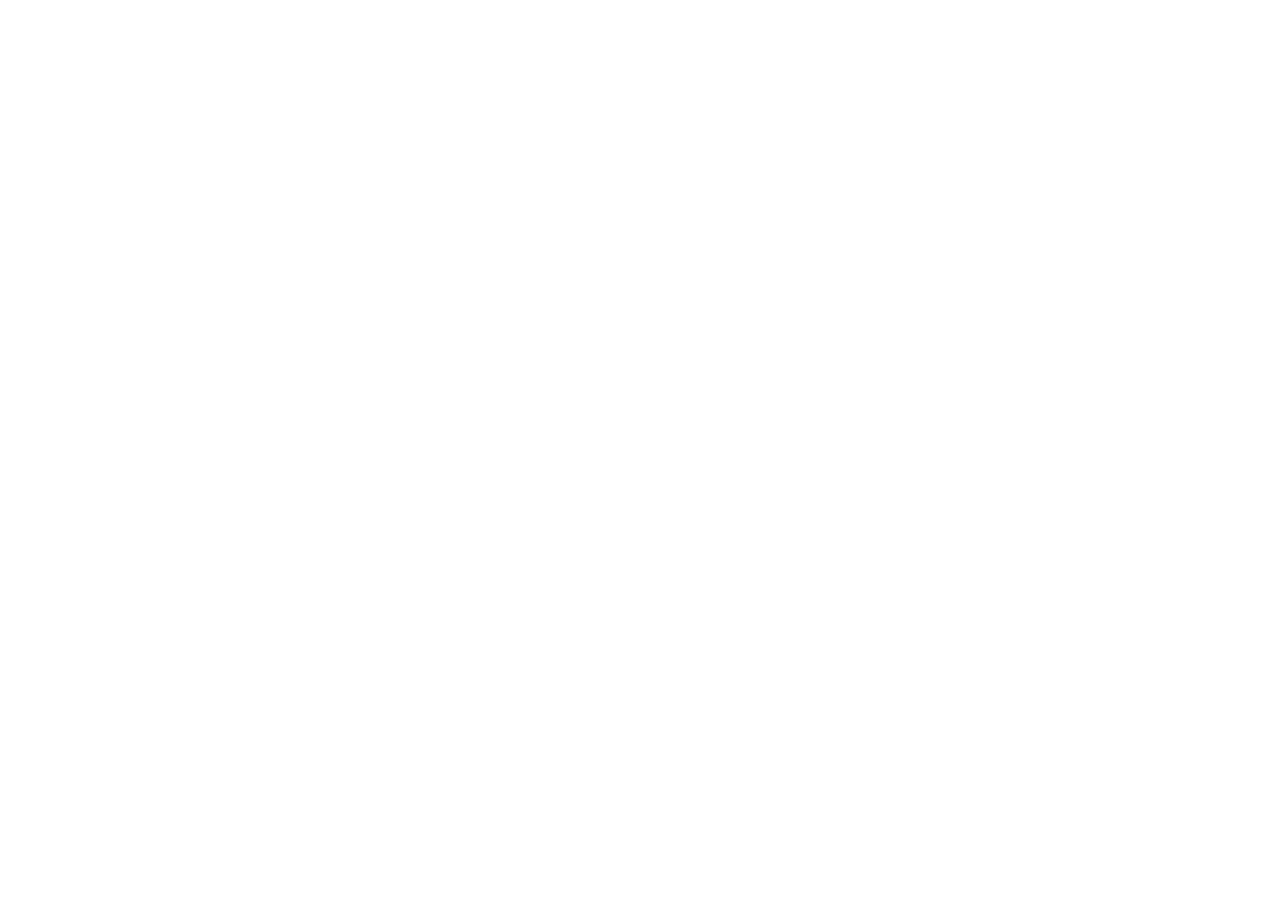
==== ex6/bootstrap/index.html @ 1de6edec "Move starting files in right directory" ====
<!doctype html>
<html lang="it">
<head>
<meta charset="utf-8" />
<meta name="viewport" content="width=device-width, initial-scale=1" />

<!-- Bootstrap CSS -->
<link href="https://cdn.jsdelivr.net/npm/bootstrap@5.1.3/dist/css/bootstrap.min.css" rel="stylesheet" integrity="sha384-1BmE4kWBq78iYhFldvKuhfTAU6auU8tT94WrHftjDbrCEXSU1oBoqyl2QvZ6jIW3" crossorigin="anonymous">
<link rel="stylesheet" href="css/style.css" >

<title>Blog Tecnologie Web - Home</title>
</head>
<body>

<script src="https://cdn.jsdelivr.net/npm/bootstrap@5.1.3/dist/js/bootstrap.bundle.min.js" integrity="sha384-ka7Sk0Gln4gmtz2MlQnikT1wXgYsOg+OMhuP+IlRH9sENBO0LRn5q+8nbTov4+1p" crossorigin="anonymous"></script>
</body>
</html>
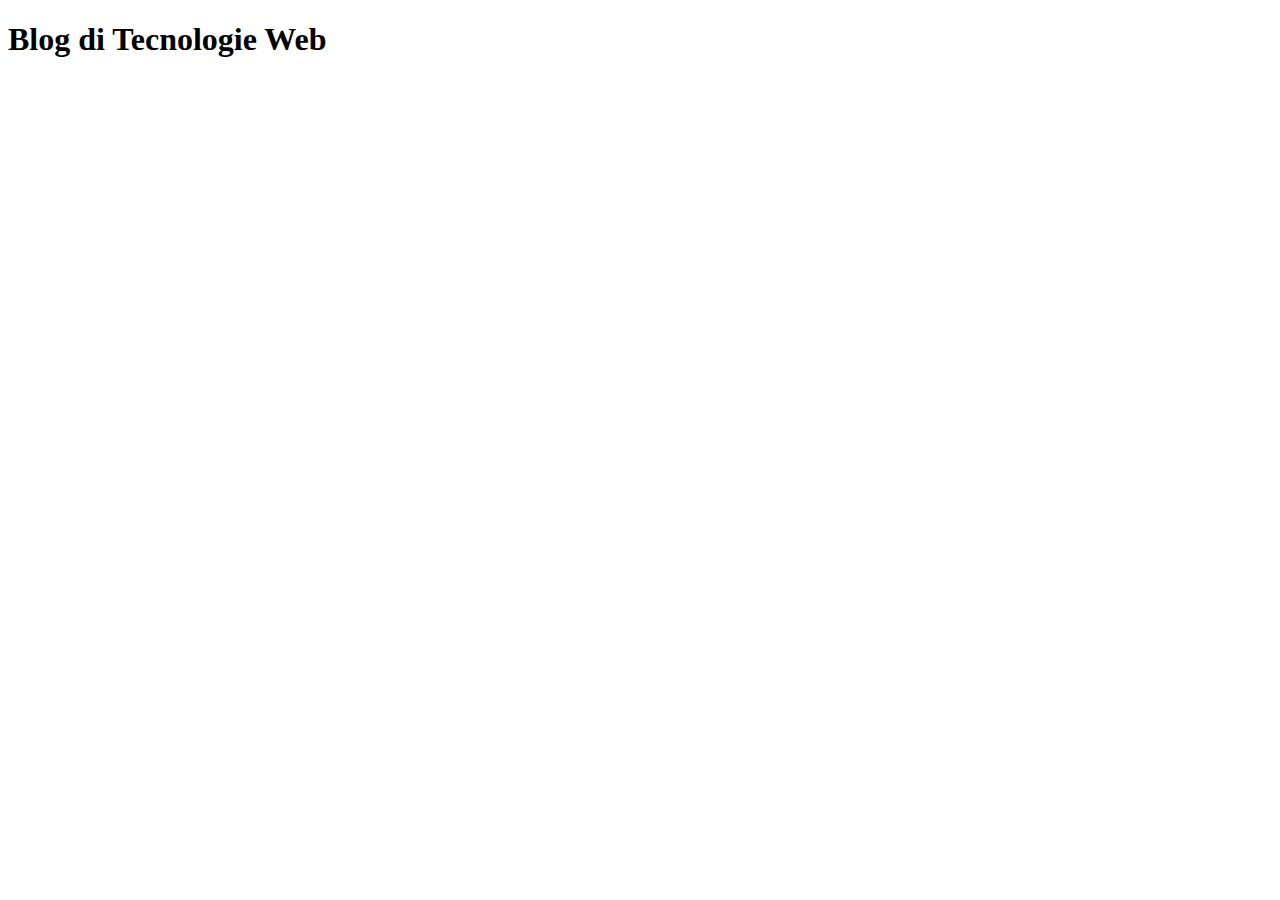
==== commit 013c4b97: "Add header in index.html" ====
--- a/ex6/bootstrap/index.html
+++ b/ex6/bootstrap/index.html
@@ -1,17 +1,31 @@
 <!doctype html>
 <html lang="it">
+
 <head>
-<meta charset="utf-8" />
-<meta name="viewport" content="width=device-width, initial-scale=1" />
+    <meta charset="utf-8" />
+    <meta name="viewport" content="width=device-width, initial-scale=1" />
 
-<!-- Bootstrap CSS -->
-<link href="https://cdn.jsdelivr.net/npm/bootstrap@5.1.3/dist/css/bootstrap.min.css" rel="stylesheet" integrity="sha384-1BmE4kWBq78iYhFldvKuhfTAU6auU8tT94WrHftjDbrCEXSU1oBoqyl2QvZ6jIW3" crossorigin="anonymous">
-<link rel="stylesheet" href="css/style.css" >
+    <!-- Bootstrap CSS -->
+    <link href="https://cdn.jsdelivr.net/npm/bootstrap@5.1.3/dist/css/bootstrap.min.css" rel="stylesheet"
+        integrity="sha384-1BmE4kWBq78iYhFldvKuhfTAU6auU8tT94WrHftjDbrCEXSU1oBoqyl2QvZ6jIW3" crossorigin="anonymous">
+    <link rel="stylesheet" href="css/style.css">
 
-<title>Blog Tecnologie Web - Home</title>
+    <title>Blog Tecnologie Web - Home</title>
 </head>
+
 <body>
+    <div class="container-fluid p-0 overflow-hidden">
+        <div class="row">
+            <div class="col-12">
+                <header class="bg-dark py-3">
+                    <h1 class="text-center text-white font-monospace">Blog di Tecnologie Web</h1>
+                </header>
+            </div>
+        </div>
+    </div>
+    <script src="https://cdn.jsdelivr.net/npm/bootstrap@5.1.3/dist/js/bootstrap.bundle.min.js"
+        integrity="sha384-ka7Sk0Gln4gmtz2MlQnikT1wXgYsOg+OMhuP+IlRH9sENBO0LRn5q+8nbTov4+1p"
+        crossorigin="anonymous"></script>
+</body>
 
-<script src="https://cdn.jsdelivr.net/npm/bootstrap@5.1.3/dist/js/bootstrap.bundle.min.js" integrity="sha384-ka7Sk0Gln4gmtz2MlQnikT1wXgYsOg+OMhuP+IlRH9sENBO0LRn5q+8nbTov4+1p" crossorigin="anonymous"></script>
-</body>
-</html>
+</html>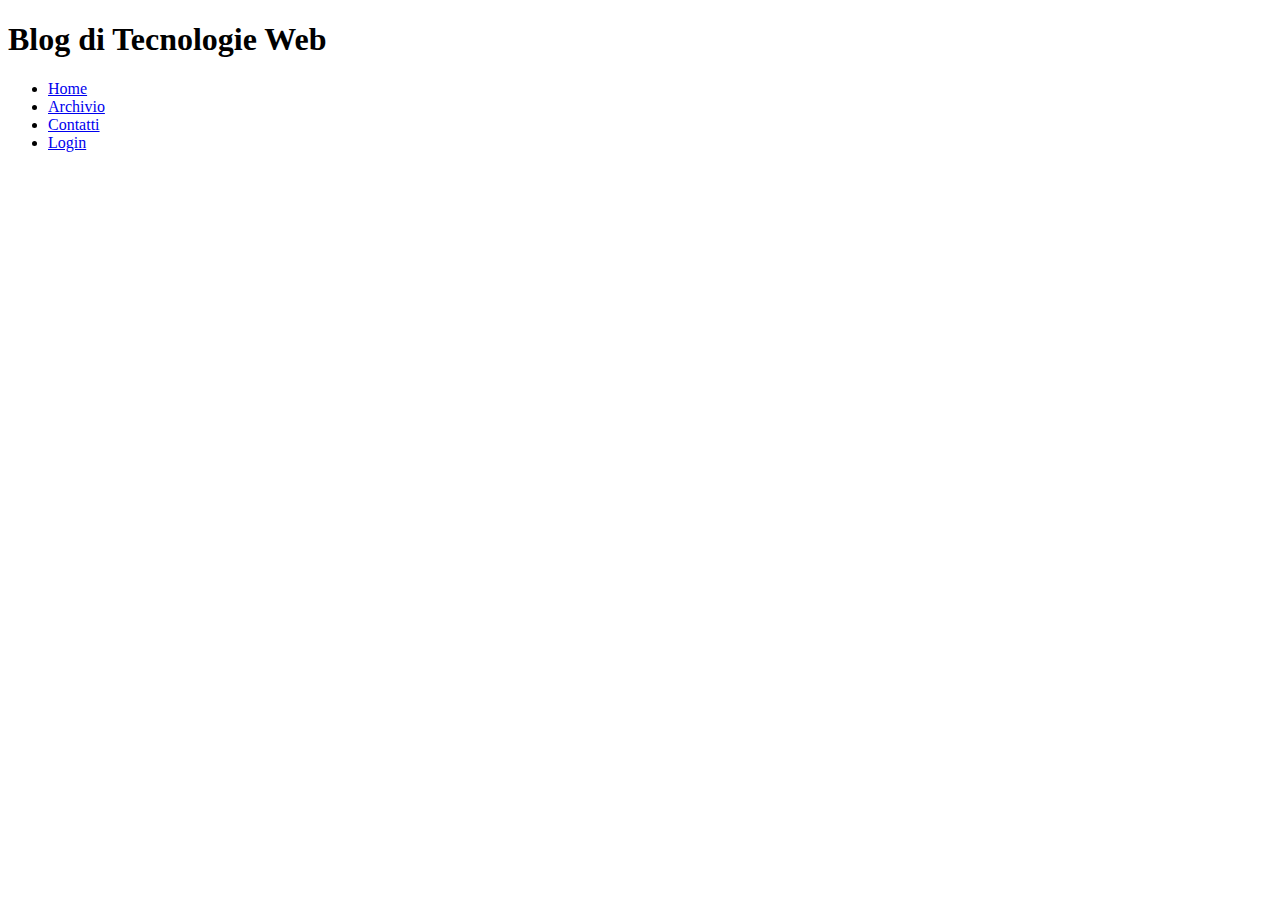
==== commit f7ea5260: "Add article in index.html" ====
--- a/ex6/bootstrap/index.html
+++ b/ex6/bootstrap/index.html
@@ -13,13 +13,32 @@
     <title>Blog Tecnologie Web - Home</title>
 </head>
 
-<body>
+<body class="bg-light">
     <div class="container-fluid p-0 overflow-hidden">
         <div class="row">
             <div class="col-12">
                 <header class="bg-dark py-3">
                     <h1 class="text-center text-white font-monospace">Blog di Tecnologie Web</h1>
                 </header>
+            </div>
+        </div>
+        <div class="row">
+            <div class="col-md-1"></div>
+            <div class="col-12 col-md-10">
+                <ul class="nav nav-pills">
+                    <li class="nav-item col-6 col-md-3">
+                        <a class="nav-link bg-dark text-white text-center mt-2 mx-2" href="#">Home</a>
+                    </li>
+                    <li class="nav-item col-6 col-md-3">
+                        <a class="nav-link bg-dark text-white text-center mt-2 mx-2" href="#">Archivio</a>
+                    </li>
+                    <li class="nav-item col-6 col-md-3">
+                        <a class="nav-link bg-dark text-white text-center mt-2 mx-2" href="#">Contatti</a>
+                    </li>
+                    <li class="nav-item col-6 col-md-3">
+                        <a class="nav-link bg-dark text-white text-center mt-2 mx-2" href="#">Login</a>
+                    </li>
+                </ul>
             </div>
         </div>
     </div>
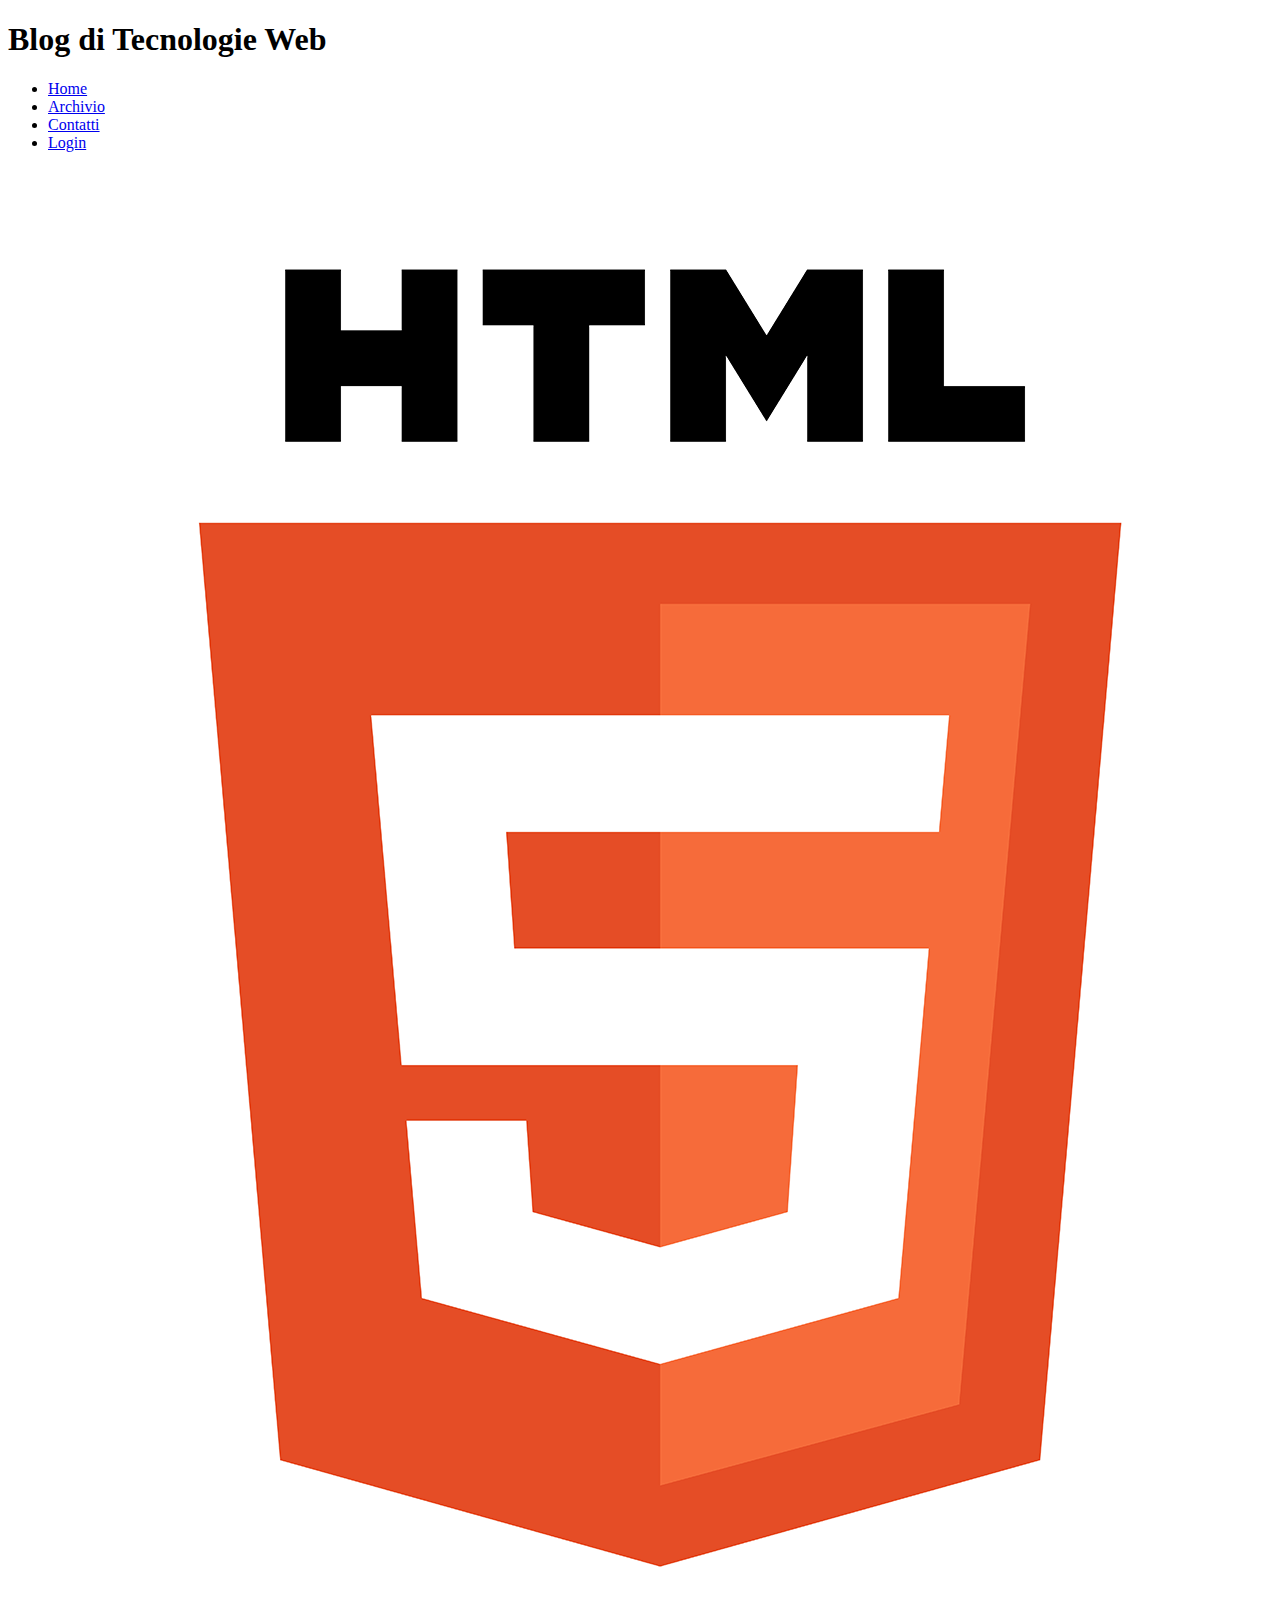
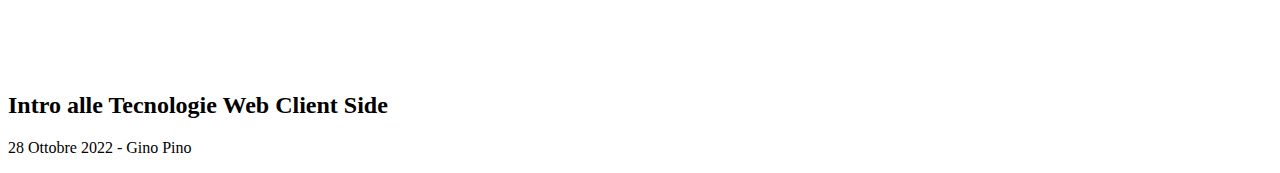
==== commit cb085da4: "Add article style" ====
--- a/ex6/bootstrap/index.html
+++ b/ex6/bootstrap/index.html
@@ -41,6 +41,20 @@
                 </ul>
             </div>
         </div>
+        <div class="row">
+            <div class="col-md-1"></div>
+            <div class="col-12 col-md-6">
+                <article class="bg-white border">
+                    <header>
+                        <div>
+                            <img class="img-fluid text-center" src="./img/html5-js-css3.png" alt="" />
+                        </div>
+                        <h2 class="px-5">Intro alle Tecnologie Web Client Side</h2>
+                        <p>28 Ottobre 2022 - Gino Pino</p>
+                    </header>
+                </article>
+            </div>
+        </div>
     </div>
     <script src="https://cdn.jsdelivr.net/npm/bootstrap@5.1.3/dist/js/bootstrap.bundle.min.js"
         integrity="sha384-ka7Sk0Gln4gmtz2MlQnikT1wXgYsOg+OMhuP+IlRH9sENBO0LRn5q+8nbTov4+1p"
